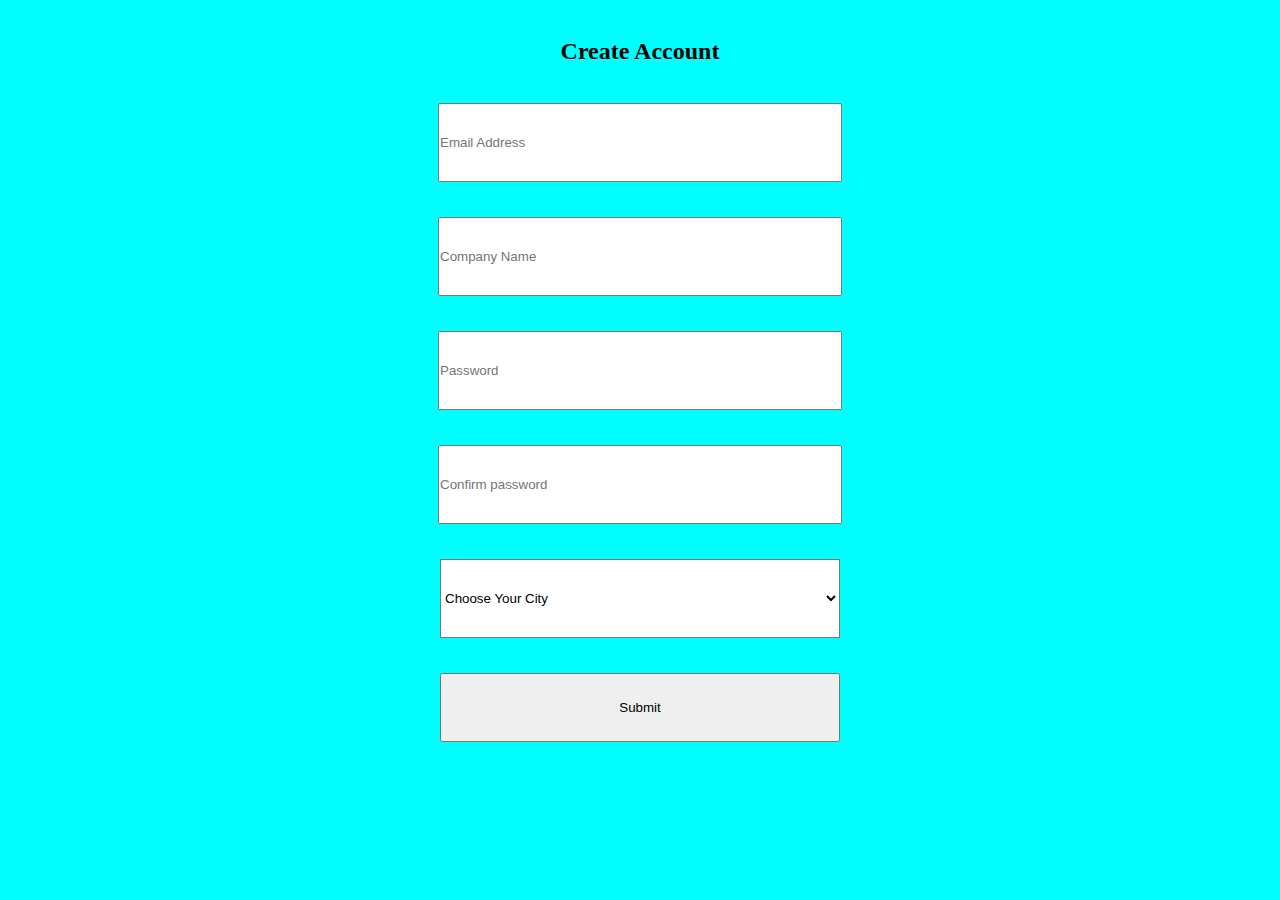
==== index.html @ 9f67dff5 "task2 form validation" ====
<!DOCTYPE html>
<html lang="en">
    <head>
        <meta charset="UTF-8" />
        <meta http-equiv="X-UA-Compatible" content="IE=edge" />
        <meta name="viewport" content="width=device-width, initial-scale=1.0" />
        <link rel="stylesheet" href="style.css" />
        <title>Document</title>
    </head>
    <body>
        <div class="container">
            <div class="header">
                <div class="headerTitle"><h2>Create Account</h2></div>
            </div>
            <div class="main">
                <div class="formAll">
                    <form action="" name="form" onsubmit="checkValidate(event)">
                        <p id="emailError"></p>
                        <div class="formField"><input type="text" class="inputFeild" id="email" placeholder="Email Address" /></div>
                        <p id="companyError"></p>
                        <div class="formField"><input type="text" class="inputFeild" id="companyName" placeholder="Company Name" /></div>
                        <p id="passwordError"></p>
                        <div class="formField"><input type="password" class="inputFeild" id="password1" placeholder="Password" /></div>
                        <p id="passwordCheckError"></p>
                        <div class="formField"><input type="password" class="inputFeild" id="password2" placeholder="Confirm password" /></div>
                        <div class="formField">
                            <p id="optionError"></p>
                            <select id="city" class="selectorFeild">
                                <option default disabled selected hidden>Choose Your City</option>
                                <option value="Jordan">Jordan</option>
                                <option value="Japan">Japan</option>
                                <option value="America">America</option>
                                <option value="Oman">Oman</option>
                            </select>
                        </div>

                        <div class="formField"><button type="submit" class="submitFeild">Submit</button></div>
                    </form>
                </div>
            </div>
        </div>

        <script src="index.js"></script>
    </body>
    
</html>
---- style.css ----
.container {
    height: 550px;
    margin: 0 auto;
    text-align: center;
    width: 700px;
}

body {
    background-color: aqua;
}

.header {
    height: 50px;
    padding: 10px 0 0 0;
    width: 100%;
}

.main {
    display: flex;
    flex-direction: column;
}

.inputFeild {
    padding: 30px 0 30px 0;
    width: 400px;
}

.formField {
    margin: 35px 0 0 0;
}

.headerTitle {
    margin: 10px 0 0 0;
}

.selectorFeild {
    background-color: white;
    padding: 30px 0 30px 0;
    width: 400px;
}

.submitFeild {
    padding: 25px 0 25px 0;
    width: 400px;
}
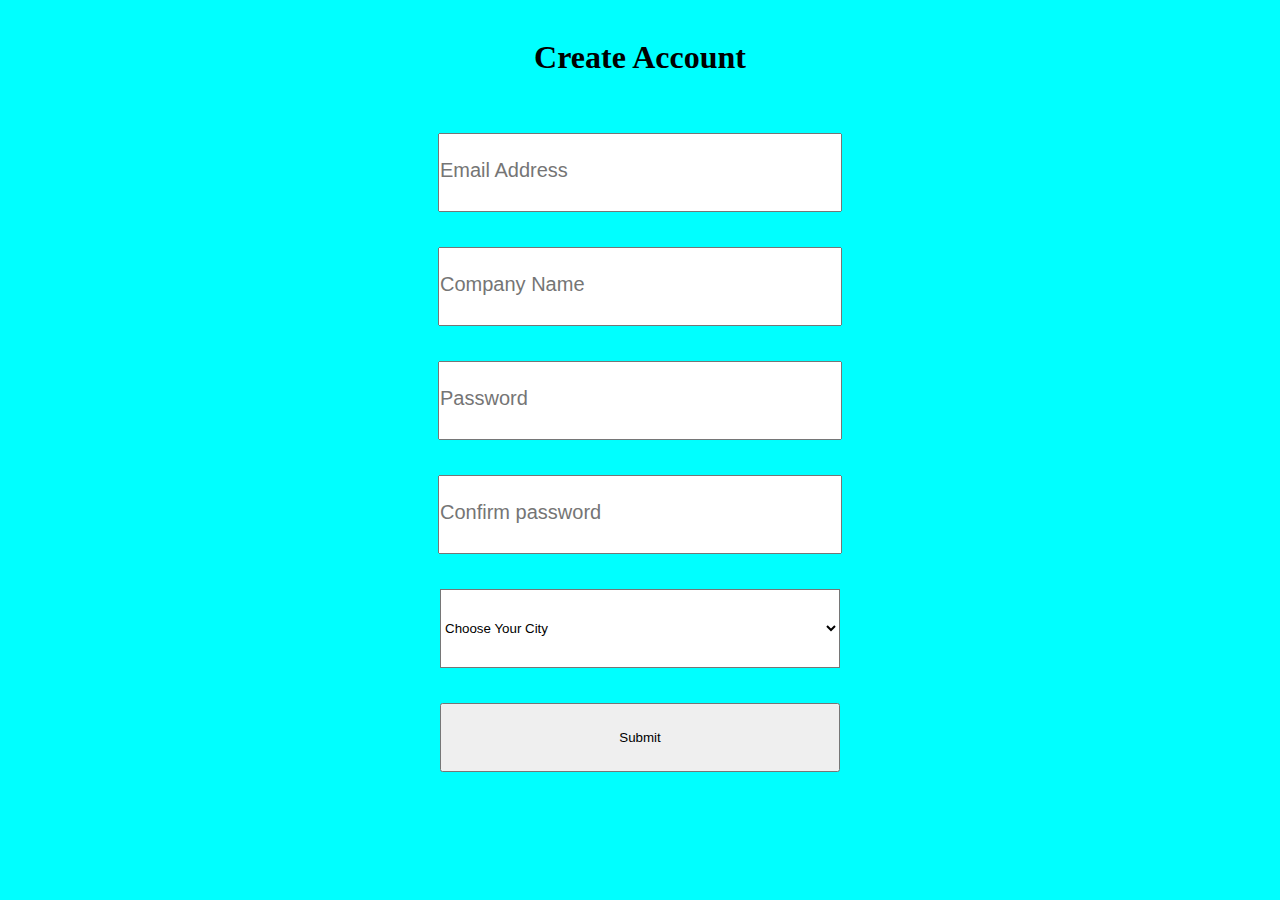
==== commit 33cba00f: "task2 form validation update7" ====
--- a/index.html
+++ b/index.html
@@ -10,22 +10,22 @@
     <body>
         <div class="container">
             <div class="header">
-                <div class="headerTitle"><h2>Create Account</h2></div>
+                <div class="header-title"><h1>Create Account</h1></div>
             </div>
             <div class="main">
-                <div class="formAll">
+                <div class="all-elements-in-form">
                     <form action="" name="form" onsubmit="checkValidate(event)">
-                        <p id="emailError"></p>
-                        <div class="formField"><input type="text" class="inputFeild" id="email" placeholder="Email Address" /></div>
-                        <p id="companyError"></p>
-                        <div class="formField"><input type="text" class="inputFeild" id="companyName" placeholder="Company Name" /></div>
-                        <p id="passwordError"></p>
-                        <div class="formField"><input type="password" class="inputFeild" id="password1" placeholder="Password" /></div>
-                        <p id="passwordCheckError"></p>
-                        <div class="formField"><input type="password" class="inputFeild" id="password2" placeholder="Confirm password" /></div>
-                        <div class="formField">
-                            <p id="optionError"></p>
-                            <select id="city" class="selectorFeild">
+                        <p id="email-error"></p>
+                        <div class="form-field"><input type="text" class="input-field" id="email" placeholder="Email Address" /></div>
+                        <p id="company-error"></p>
+                        <div class="form-field"><input type="text" class="input-field" id="company-name" placeholder="Company Name" /></div>
+                        <p id="password-error"></p>
+                        <div class="form-field"><input type="password" class="input-field" id="password" placeholder="Password" /></div>
+                        <p id="password-check-error"></p>
+                        <div class="form-field"><input type="password" class="input-field" id="password-check" placeholder="Confirm password" /></div>
+                        <div class="form-field">
+                            <p id="option-error"></p>
+                            <select id="city" class="selector-field">
                                 <option default disabled selected hidden>Choose Your City</option>
                                 <option value="Jordan">Jordan</option>
                                 <option value="Japan">Japan</option>
@@ -33,13 +33,11 @@
                                 <option value="Oman">Oman</option>
                             </select>
                         </div>
-
-                        <div class="formField"><button type="submit" class="submitFeild">Submit</button></div>
+                        <div class="form-field"><button type="submit" class="submit-field">Submit</button></div>
                     </form>
                 </div>
             </div>
         </div>
-
         <script src="index.js"></script>
     </body>
     
--- a/style.css
+++ b/style.css
@@ -11,7 +11,7 @@
 
 .header {
     height: 50px;
-    padding: 10px 0 0 0;
+    padding-top: 10px;
     width: 100%;
 }
 
@@ -20,27 +20,35 @@
     flex-direction: column;
 }
 
-.inputFeild {
-    padding: 30px 0 30px 0;
+::-webkit-input-placeholder { /* Chrome/Opera/Safari */
+    font-size: 20px;
+    margin-right: 10px ;
+  }
+
+.input-field {
+    padding: 30px 0;
     width: 400px;
 }
 
-.formField {
-    margin: 35px 0 0 0;
+.form-field {
+    margin-top: 35px;
 }
 
-.headerTitle {
-    margin: 10px 0 0 0;
+.header-title {
+    margin: 10px;
 }
 
-.selectorFeild {
+.selector-field {
     background-color: white;
-    padding: 30px 0 30px 0;
+    padding: 30px 0;
     width: 400px;
 }
 
-.submitFeild {
-    padding: 25px 0 25px 0;
+.submit-field {
+    padding: 25px 0;
     width: 400px;
 }
 
+.all-elements-in-form{
+    margin-top: 30px;
+}
